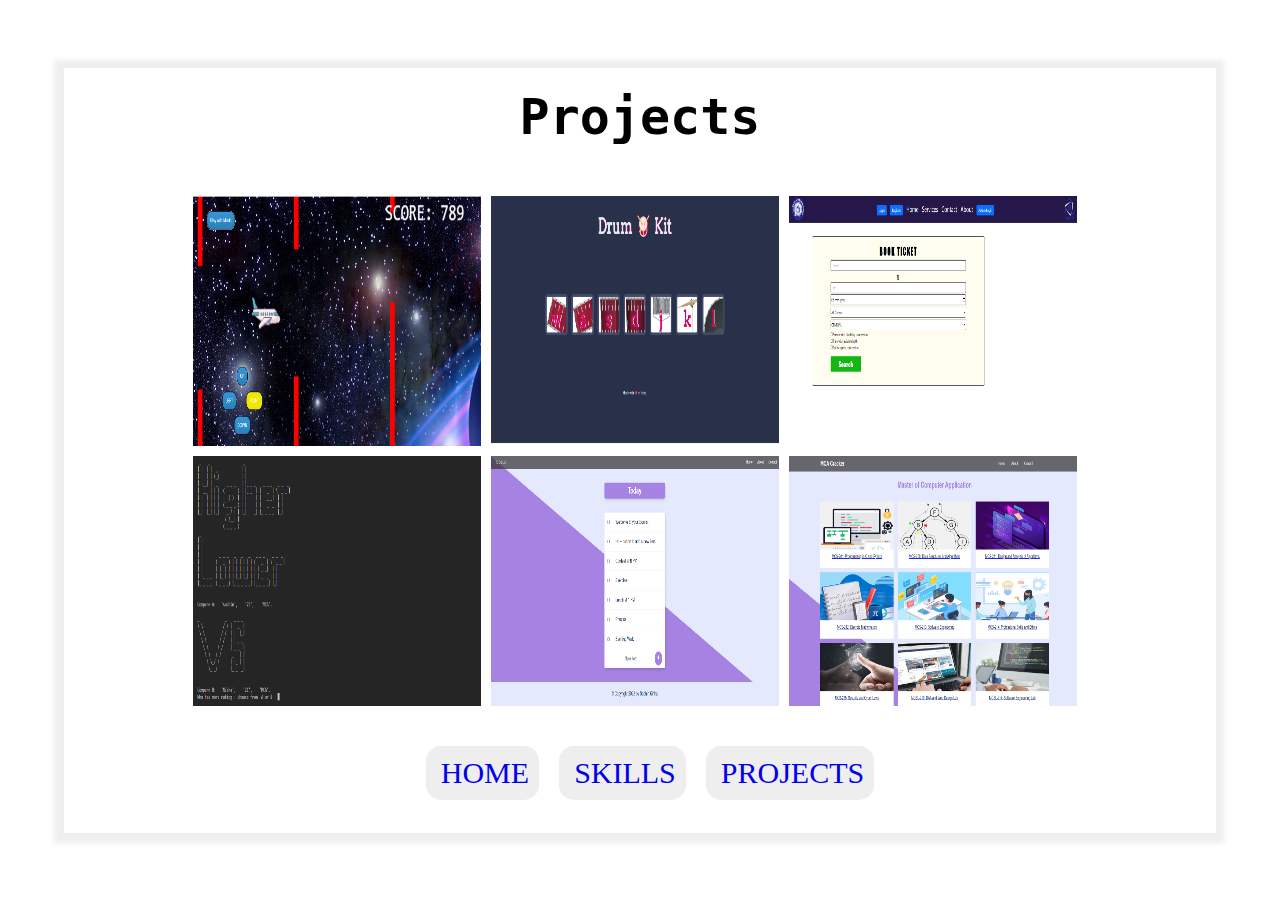
==== projects.html @ 83acfff0 "Add files via upload" ====
<!DOCTYPE html>
<html lang="en">

<head>
    <meta charset="UTF-8">
    <meta http-equiv="X-UA-Compatible" content="IE=edge">
    <meta name="viewport" content="width=device-width, initial-scale=1.0">
    <title>Sachin's Portfoilo</title>
    <link rel="icon" href="s_favicon.ico">
    <link rel="preconnect" href="https://fonts.googleapis.com">
    <link rel="preconnect" href="https://fonts.gstatic.com" crossorigin="">
    <link href="https://fonts.googleapis.com/css2?family=Montserrat&amp;display=swap" rel="stylesheet">
    <link rel="stylesheet" href="https://fonts.googleapis.com/css?family=Tangerine">
    <link rel="stylesheet" href="CSS/style.css">
</head>

<body>
    <section class="section">
        <div class="main">
            <div class="name_div">
                <h2 id="h2">Projects</h2>
            </div>
            <div class="container_projects">
                <div class="box">
                    <img class="pro_class" src="Images/plainGame.png" alt="plain game">
                    <p class="left"><span><a href="https://github.com/nk-code-lab/Game">GitHub</a><a href="https://nk-code-lab.github.io/Game/">Website</a></span></p>
                </div>
                <div class="box">
                    <img class="pro_class" src="Images/drumkit.png" alt="drumkit">
                    <p class="left"><span><a href="">GitHub</a><a href="">Website</a></span></p>
                </div>
                <div class="box">
                    <img class="pro_class" src="Images/irctc.png" alt="irctc">
                    <p class="left"><span><a href="https://github.com/nk-code-lab/IRCTC-Project">GitHub</a></span></p>
                </div>
                <div class="box">
                    <img class="pro_class" src="Images/highlow.png" alt="highlow">
                    <p class="left"><span><a href="">GitHub</a><a href="">Website</a></span></p>
                </div>
                <div class="box">
                    <img class="pro_class" src="Images/todo.png" alt="todo">
                    <p class="left"><span><a href="">GitHub</a><a href="">Website</a></span></p>
                </div>
                <div class="box">
                    <img class="pro_class" src="Images/mca.png" alt="mca-cracker">
                    <p class="left"><span><a href="">GitHub</a><a href="https://mca-cracker.onrender.com">Website</a></span></p>
                </div>
            </div>
            <div class="footer">
                <div class="sp"><span><a href="index.html">Home</a></span></div>
                <div class="sp"><span><a href="About-skills.html">Skills</a></span></div>
                <div class="sp"><span><a href="projects.html">Projects</a></span></div>
            </div>
        </div>
    </section>
    <script src="JS/index.js"></script>
</body>

</html>

<!-- https://secrets-i4m9.onrender.com/ -->

<!--  -->

<!-- https://github.com/nk-code-lab/login-register -->

<!--  -->
---- CSS/style.css ----
body {
    margin: 0px;
    padding: 0px;
}

.section {
    display: flex;
    justify-content: center;
    align-items: center;
    height: 100vh;
}

.main {
    text-align: center;
    width: 90%;
    height: 85%;
    border: 2px soild #eee;
    -webkit-box-shadow: -1px 1px 5px 9px #eee;
    -moz-box-shadow: -1px 1px 5px 9px #eee;
    box-shadow: -1px 1px 5px 9px #eee;
}

#h1 {
    text-align: center;
    margin: 0;
    font-size: 105px;
    font-weight: bold;
    padding: 20px 0px;
    font-family: 'Tangerine', 'Russo One', sans-serif;
}

.name_div {
    margin-bottom: 30px;
    padding: 20px;
}

.container {
    width: 70%;
    display: flex;
    flex-direction: row-reverse;
    align-items: center;
    margin: 10px auto;
    padding: 10px 20px;
}

.container_img {
    width: 350px;
    height: 350;
    display: flex;
    align-items: center;
    margin: auto;
}

.container_about {
    width: 450px;
    height: 450;
    margin: auto;
    border-radius: 10px;
    padding: 10px 20px;
}

.profile_img {
    width: 300px;
    height: 300px;
    overflow: hidden;
    padding: 50px;
}

#profile_img {
    width: 100%;
}

.heading {
    margin: 0px;
    font-size: 35px;
    margin-bottom: 20px;
    font-family: 'Roboto Mono', monospace, cursive, sans-serif;
    letter-spacing: 1.3px;
}

.dis_about {
    text-align: left;
    letter-spacing: 1.2px;
    font-size: 20px;
    color: rgb(86, 86, 86);
}

.overlap {
    width: 60%;
    border: 3px solid green;
    padding: 30px 50px;
    background-color: #eee;
    border-radius: 10px;
}

.footer {
    display: flex;
    flex-direction: row;
    justify-content: center;
    font-size: 30px;
    margin-top: 30px;
}

.sp {
    margin-left: 20px;
    cursor: pointer;
    background-color: #eee;
    text-transform: uppercase;
    border-radius: 15px;
    padding: 10px 10px;
}

.sp:hover {
    background-color: #c0c0c0;
}

a {
    text-decoration: none;
}

a:hover {
    text-decoration: underline;
    color: green;
}

.container_form {
    width: 80%;
    margin: auto;
    overflow: hidden;
}

form {
    padding: 10px 20px;
}

label {
    margin-bottom: 15px;
    margin-top: 15px;
    font-size: 25px;
    text-align: left;
    font-family: 'Roboto Mono', monospace, cursive, sans-serif;
    display: block;
}

input {
    width: 100%;
    height: 40px;
    border-radius: 6px;
    display: block;
    justify-content: left;
}

textarea {
    margin-top: 10px;
    width: 100%;
    display: block;
    border-radius: 6px;
    justify-content: left;
}

#btn {
    background: #3498db;
    background-image: -webkit-linear-gradient(top, #3498db, #2980b9);
    background-image: -moz-linear-gradient(top, #3498db, #2980b9);
    background-image: -ms-linear-gradient(top, #3498db, #2980b9);
    background-image: -o-linear-gradient(top, #3498db, #2980b9);
    background-image: linear-gradient(to bottom, #3498db, #2980b9);
    -webkit-border-radius: 6;
    -moz-border-radius: 6;
    border-radius: 6px;
    font-family: Courier New;
    color: #ffffff;
    font-size: 25px;
    margin-top: 10px;
    justify-content: left;
    padding: 10px 20px 10px 20px;
    text-decoration: none;
}

#btn:hover {
    background: #3cb0fd;
    background-image: -webkit-linear-gradient(top, #3cb0fd, #3498db);
    background-image: -moz-linear-gradient(top, #3cb0fd, #3498db);
    background-image: -ms-linear-gradient(top, #3cb0fd, #3498db);
    background-image: -o-linear-gradient(top, #3cb0fd, #3498db);
    background-image: linear-gradient(to bottom, #3cb0fd, #3498db);
    text-decoration: none;
}

h2 {
    margin: 0px;
    font-size: 50px;
    font-family: 'Russo One', 'Roboto Mono', monospace, cursive, sans-serif;
}

.row {
    display: flex;
    flex-direction: column;
    text-align: left;
}

.wh1 {
    width: 250px;
    background-color: #3498db;
}

.wh2 {
    width: 250px;
    background-color: aquamarine;
}

.skill_about {
    height: max-content;
    display: flex;
    flex-direction: row;
    justify-content: space-around;
    margin: -20px auto 60px auto;
}

.skill {
    display: flex;
    flex-direction: column;
    margin: auto;
    width: 400px;
    height: 400px;
}

.about {
    margin: auto;
    width: 450px;
    height: 450px;
    border: 2px solid orange;
    border-radius: 10px;
    padding: 0px 30px;
}

#line {
    transform: rotate(90deg);
    letter-spacing: 1.2rem;
    color: #757676;
    font-size: 60px;
}

.skill_row {
    display: flex;
    flex-direction: row;
}

.pd_10 {
    padding: 10px;
}

.pd_0 {
    padding: 0px;
}

.md_0 {
    margin: 0px;
}

.lh {
    line-height: 2.1rem;
}

.wh1 p {
    font-size: 20px;
    color: white;
}

.wh2 p {
    font-size: 20px;
    color: black;
}

.container_projects {
    display: flex;
    flex-wrap: wrap;
    justify-content: center;
}

.box {
    margin: 0px 10px 10px 0px;
    width: 25%;
    height: 250px;
    overflow: hidden;
}
.pro_class{
    width: 100%;
    height: 100%;
}
.left{
    text-align: right;
    margin: 5px 10px;
    font-size: 20px;
}
span a {
    float: right;
    margin-left: 5px;
}
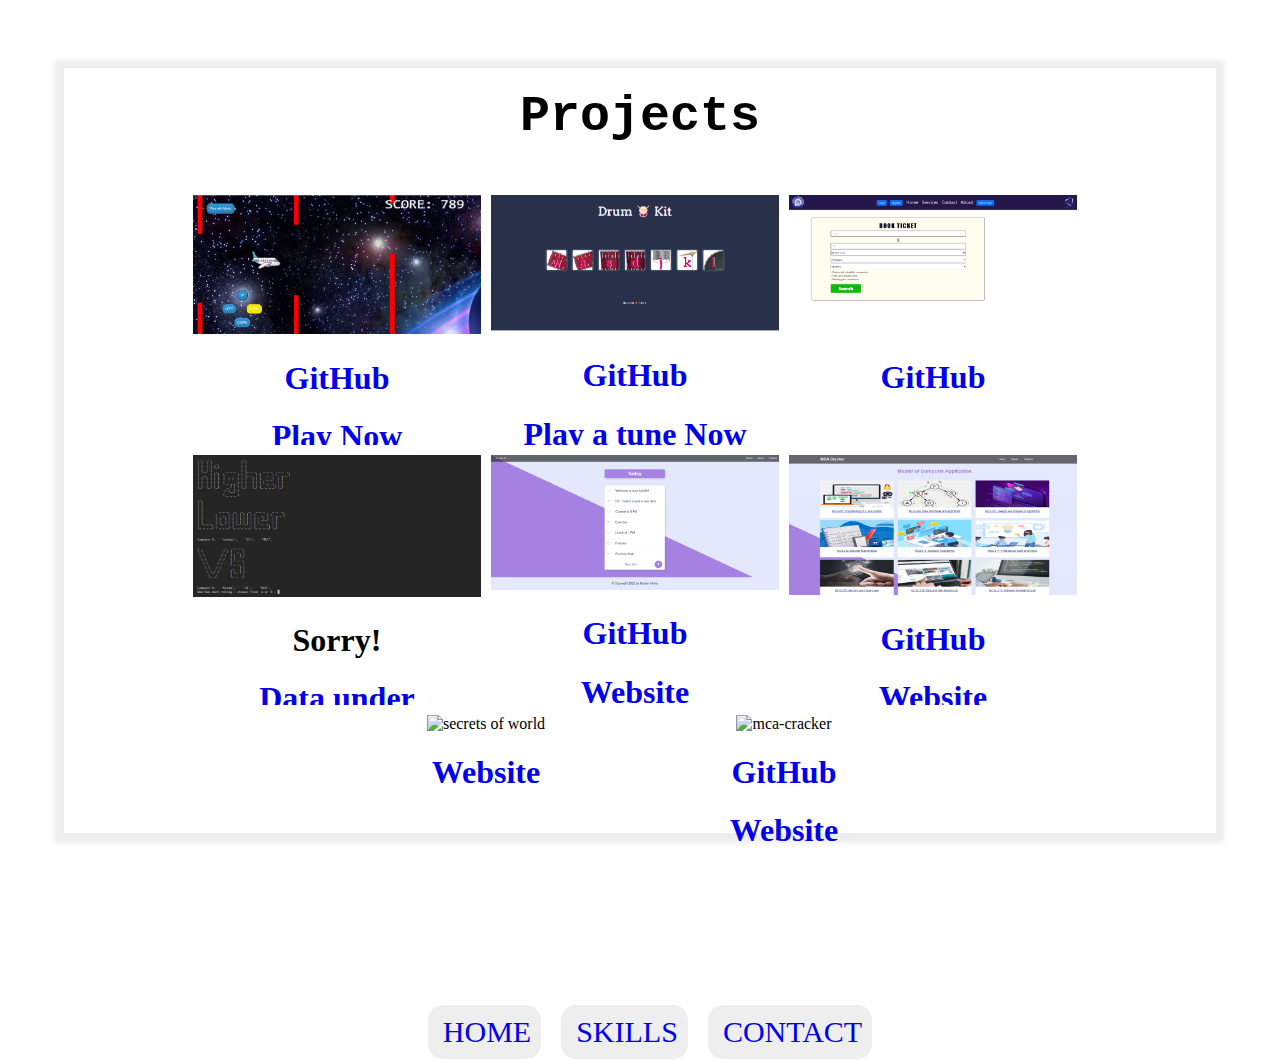
==== commit 17c66d17: "Add files via upload" ====
--- a/projects.html
+++ b/projects.html
@@ -16,40 +16,103 @@
 
 <body>
     <section class="section">
-        <div class="main">
+        <div class="main ">
             <div class="name_div">
                 <h2 id="h2">Projects</h2>
             </div>
-            <div class="container_projects">
-                <div class="box">
-                    <img class="pro_class" src="Images/plainGame.png" alt="plain game">
-                    <p class="left"><span><a href="https://github.com/nk-code-lab/Game">GitHub</a><a href="https://nk-code-lab.github.io/Game/">Website</a></span></p>
+            <div class="container_projects scroller">
+                <div class="flip-card box">
+                    <div class="flip-card-inner">
+                        <div class="flip-card-front">
+                            <img class="pro_class" src="Images/plainGame.png" alt="plain game">
+                        </div>
+                        <div class="flip-card-back">
+                            <h1><a href="https://github.com/nk-code-lab/Game">GitHub</a></h1>
+                            <h1> <a href="https://nk-code-lab.github.io/Game/">Play Now</a></h1>
+                        </div>
+                    </div>
                 </div>
-                <div class="box">
-                    <img class="pro_class" src="Images/drumkit.png" alt="drumkit">
-                    <p class="left"><span><a href="">GitHub</a><a href="">Website</a></span></p>
+                <div class="flip-card box">
+                    <div class="flip-card-inner">
+                        <div class="flip-card-front">
+                            <img class="pro_class" src="Images/drumkit.png" alt="drumkit">
+                        </div>
+                        <div class="flip-card-back">
+                            <h1><a href="https://github.com/nk-code-lab/Drum-Kit">GitHub</a></h1>
+                            <h1> <a href="https://nk-code-lab.github.io/Drum-Kit/">Play a tune Now</a></h1>
+                        </div>
+                    </div>
                 </div>
-                <div class="box">
-                    <img class="pro_class" src="Images/irctc.png" alt="irctc">
-                    <p class="left"><span><a href="https://github.com/nk-code-lab/IRCTC-Project">GitHub</a></span></p>
+                <div class="flip-card box">
+                    <div class="flip-card-inner">
+                        <div class="flip-card-front">
+                            <img class="pro_class" src="Images/irctc.png" alt="irctc">
+                        </div>
+                        <div class="flip-card-back">
+                            <h1><a href="https://github.com/nk-code-lab/IRCTC-Project">GitHub</a></h1>
+                        </div>
+                    </div>
                 </div>
-                <div class="box">
-                    <img class="pro_class" src="Images/highlow.png" alt="highlow">
-                    <p class="left"><span><a href="">GitHub</a><a href="">Website</a></span></p>
+                <div class="flip-card box">
+                    <div class="flip-card-inner">
+                        <div class="flip-card-front">
+                            <img class="pro_class" src="Images/highlow.png" alt="highlow">
+                        </div>
+                        <div class="flip-card-back">
+                            <h1>Sorry!</h1>
+                            <h1><a href="#">Data under development</a></h1>
+                        </div>
+                    </div>
                 </div>
-                <div class="box">
-                    <img class="pro_class" src="Images/todo.png" alt="todo">
-                    <p class="left"><span><a href="">GitHub</a><a href="">Website</a></span></p>
+                <div class="flip-card box">
+                    <div class="flip-card-inner">
+                        <div class="flip-card-front">
+                            <img class="pro_class" src="Images/todo.png" alt="todo">
+                        </div>
+                        <div class="flip-card-back">
+                            <h1><a href="https://github.com/nk-code-lab/todoList">GitHub</a></h1>
+                            <h1><a href="https://to-do-list-jpzv.onrender.com">Website</a></h1>
+                            <h1><a href=""></a>Website</h1>
+                        </div>
+                    </div>
                 </div>
-                <div class="box">
-                    <img class="pro_class" src="Images/mca.png" alt="mca-cracker">
-                    <p class="left"><span><a href="">GitHub</a><a href="https://mca-cracker.onrender.com">Website</a></span></p>
+                <div class="flip-card box">
+                    <div class="flip-card-inner">
+                        <div class="flip-card-front">
+                            <img class="pro_class" src="Images/mca.png" alt="mca-cracker">
+                        </div>
+                        <div class="flip-card-back">
+                            <h1><a href="https://github.com/nk-code-lab/mca-doc">GitHub</a></h1>
+                            <h1><a href="https://mca-cracker.onrender.com">Website</a></h1>
+                        </div>
+                    </div>
+                </div>
+                <div class="flip-card box">
+                    <div class="flip-card-inner">
+                        <div class="flip-card-front">
+                            <img class="pro_class" src="Images/secrets.png" alt="secrets of world">
+                        </div>
+                        <div class="flip-card-back">
+                            <h1><a href="https://secrets-i4m9.onrender.com/">Website</a></h1>
+                        </div>
+                    </div>
+                </div>
+                <div class="flip-card box">
+                    <div class="flip-card-inner">
+                        <div class="flip-card-front">
+                            <img class="pro_class" src="Images/k-typing-master.png" alt="mca-cracker">
+                        </div>
+                        <div class="flip-card-back">
+                            <h1><a href="https://github.com/nk-code-lab/K-Typing-Master">GitHub</a></h1>
+                            <h1><a href="https://khud-ka-typing-master.onrender.com">Website</a></h1>
+                        </div>
+                    </div>
                 </div>
             </div>
             <div class="footer">
                 <div class="sp"><span><a href="index.html">Home</a></span></div>
                 <div class="sp"><span><a href="About-skills.html">Skills</a></span></div>
-                <div class="sp"><span><a href="projects.html">Projects</a></span></div>
+                <div class="sp"><span><a href="contact.html">Contact</a></span></div>
             </div>
         </div>
     </section>
@@ -57,11 +120,4 @@
 </body>
 
 </html>
-
-<!-- https://secrets-i4m9.onrender.com/ -->
-
-<!--  -->
-
-<!-- https://github.com/nk-code-lab/login-register -->
-
-<!--  -->+<!-- https://github.com/nk-code-lab/login-register -->